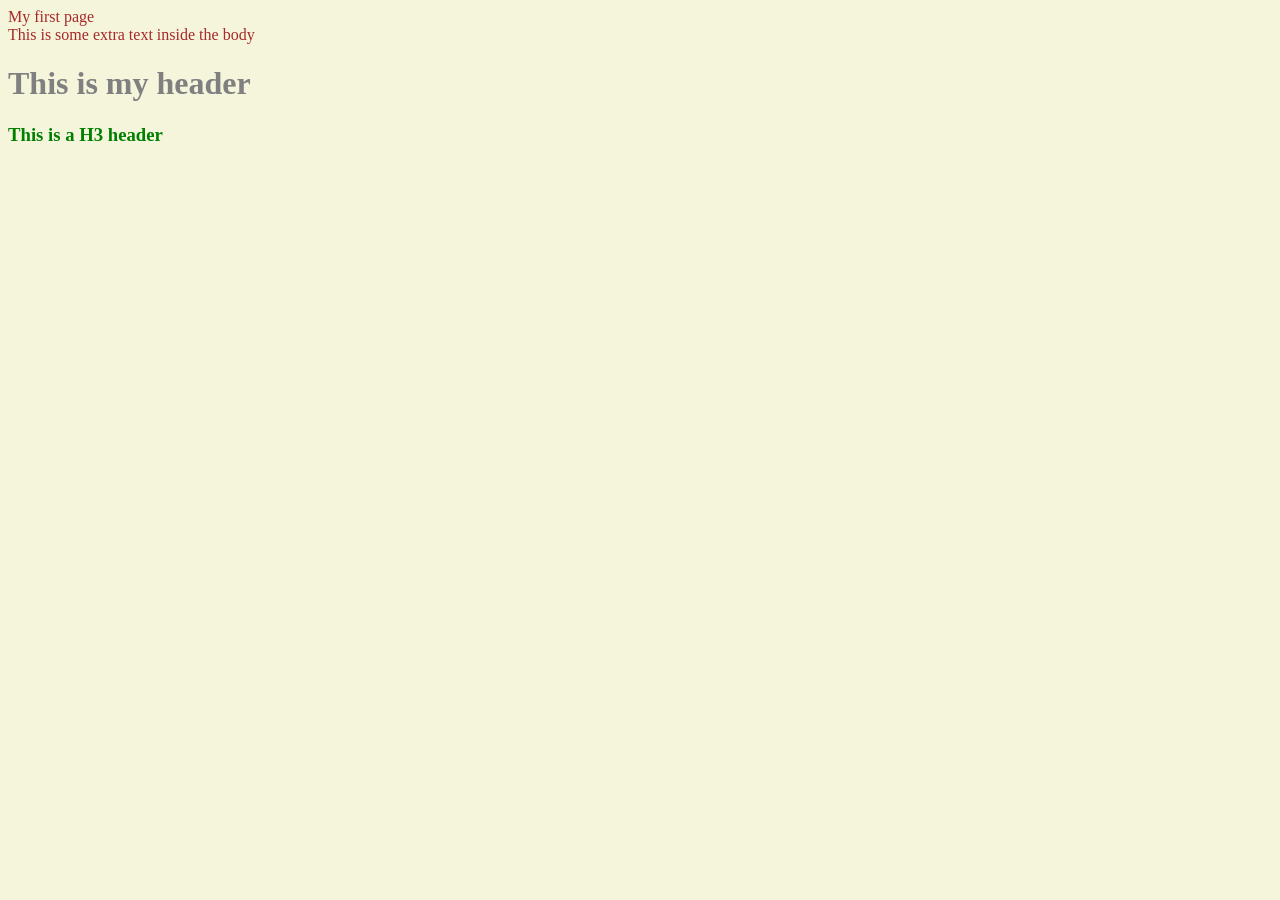
==== 1. Front-end introduction/Class.0/index.html @ 63f4424b "- completed first class (and corrected class folder name)" ====
<!DOCTYPE html>

<html>

<head>
    <meta charset="UTF-8" />
    <link rel="stylesheet" href="./index.css">
    <title>Document</title>
</head>

<body>
    My first page <br />

    This is some extra text inside the body

    <h1>This is my header</h1>


    <!-- 
    comment: it is only visible in the code (not the page to the end user)
     -->
    <div>
        <h3 class="small-header">This is a H3 header</h3>
    </div>
</body>

</html>
---- 1. Front-end introduction/Class.0/index.css ----
body {
    background-color: beige;
    color: brown;
}

h1 {
    color: #808080;
}

.small-header {
    color: green;
}
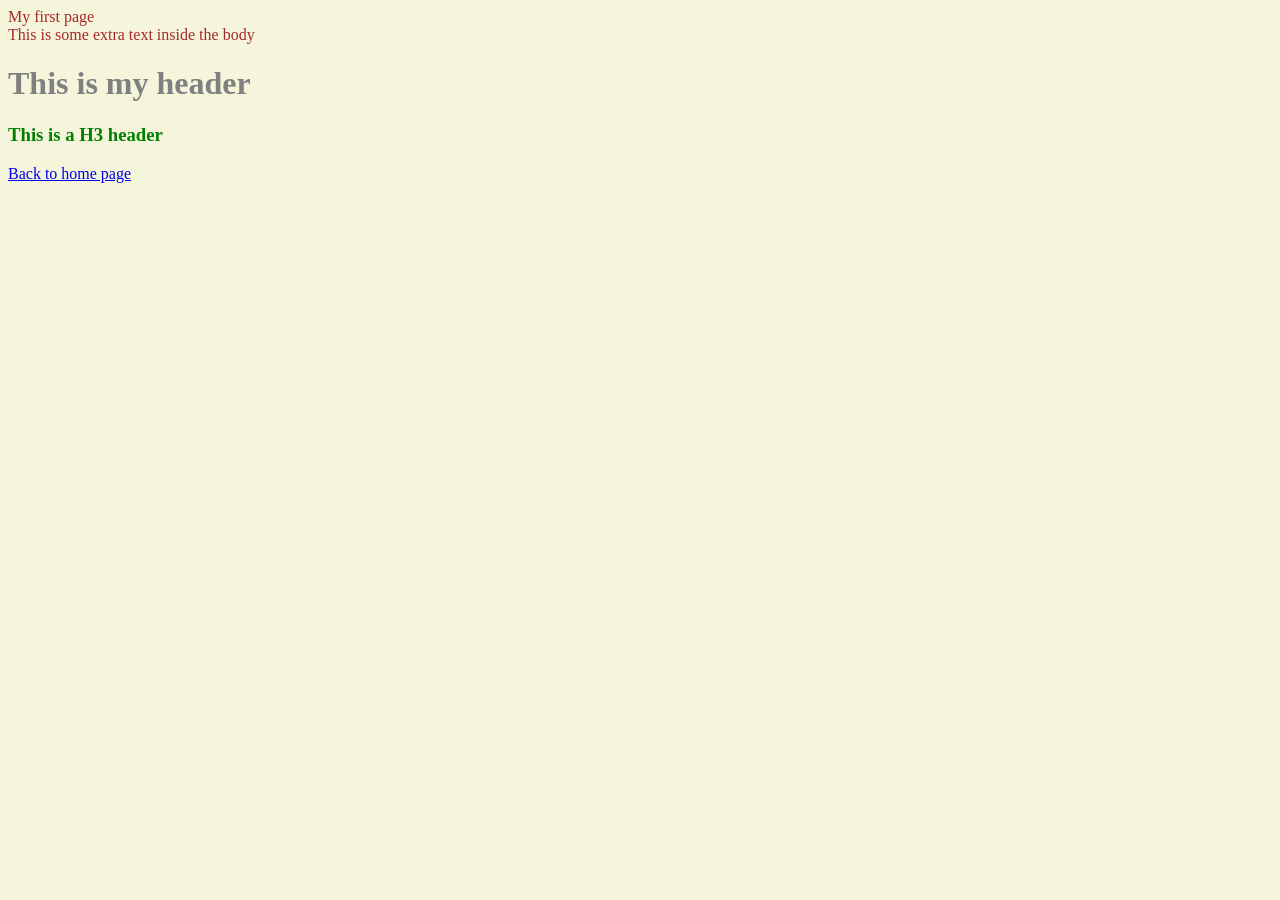
==== commit b1f6c04e: "- completed class 1" ====
--- a/1. Front-end introduction/Class.0/index.html
+++ b/1. Front-end introduction/Class.0/index.html
@@ -22,6 +22,12 @@
     <div>
         <h3 class="small-header">This is a H3 header</h3>
     </div>
+
+
+
+    <p class="">
+        <a href="../../homepage.html">Back to home page</a>
+    </p>
 </body>
 
 </html>
